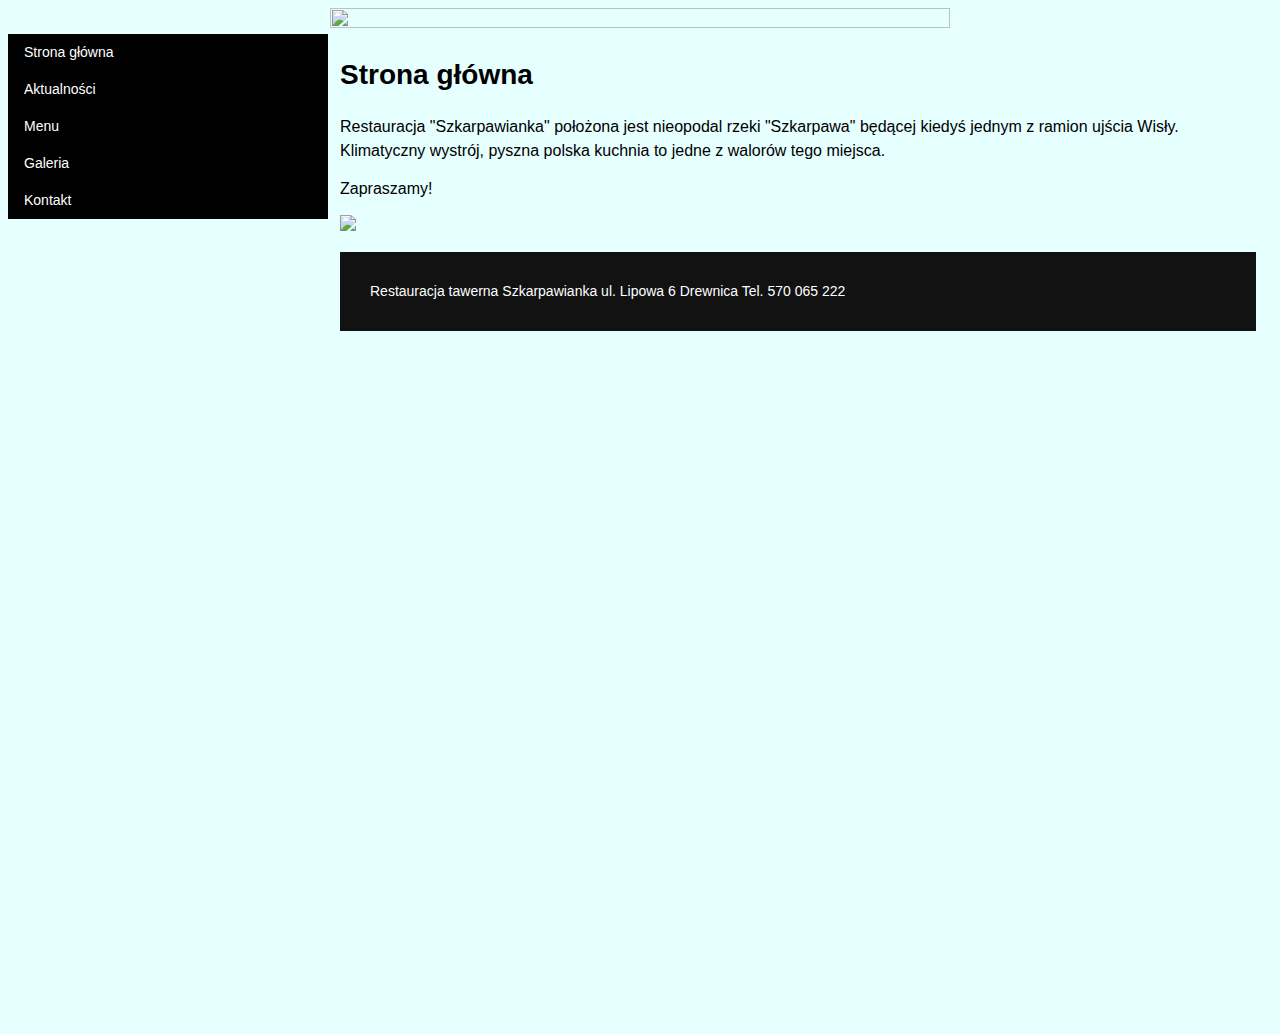
==== docs/index.html @ 423eb758 "Update index.html" ====
<!DOCTYPE HTML>
<html lang="pl">
<head>
<meta charset="utf-8">
<meta name="viewport" content="width=device-width, initial-scale=1, maximum-scale=1">
<title>Restauracja Tawerna Szkarpawianka</title>
<link rel="stylesheet" href="css/style.css">
</head>
<body>
 
<div id="container">

<header> 
<img src="images/14.jpg" />

</header>
 
<!-- sidebar -->
<ul class="sidenav">
 <li><a href="index.html" title="Strona główna">Strona główna</a></li>
 <li><a href="Autoboty.html" title="Autoboty">Aktualności</a></li>
 <li><a href="Transformersy.html" title="Transformersy">Menu</a></li>
  <li><a href="kolekcja.html" title="Moja kolekcja">Galeria</a></li>
 <li><a href="Decepticony.html" title="Decepticony">Kontakt</a></li>
</ul>

<!-- main -->
<div class="content">
  <h1>Strona główna</h1>
<p><font size="3">Restauracja "Szkarpawianka" położona jest nieopodal rzeki "Szkarpawa" będącej kiedyś jednym z ramion ujścia Wisły.
Klimatyczny wystrój, pyszna polska kuchnia to jedne z walorów tego miejsca.</font></p>
<p>
<p><font size="3">Zapraszamy!</font></p>
<a target="_blank" href="images/Transformers main.jpg">
    <img src="images/Transformers main.jpg" width=50%; height=auto;/>
 </a>



<!-- footer -->
<footer>
<p>Restauracja tawerna Szkarpawianka
ul. Lipowa 6 Drewnica
 
Tel. 570 065 222</p>
</footer>
 
</div>
</div>
 
</body>
</html>
---- docs/css/style.css ----
html {width:100%;height:100%;}
body {font-family:Arial, Helvetica, Sans-serif;font-size:14px;line-height:1.5;font-weight:400;
    color:#000000;background:#e6ffff;
    background-repeat: repeat-y;}
    
.container {width:1050px;margin:0 auto;}
 
header {width:100%;  height: 10%; text-align: center;overflow:hidden;}
header img {width:70%; height:30%}

<meta name="viewport" content="width=device-width, initial-scale=1.0">
<style>
body {margin: 0 10% 25% 0;}

ul.sidenav {
    list-style-type: none;
    margin: 0;
    padding: 0;
    width: 25%;
    background-color: #000000;
    position: fixed;
    height: auto;
    overflow: auto;
}

ul.sidenav li a {
    display: block;
    color: #ffffff;
    padding: 8px 16px;
    text-decoration: none;
}
 
ul.sidenav li a.active {
    background-color: #ffcc00;
    color: white;
}

ul.sidenav li a:hover:not(.active) {
    background-color: #9900cc;
    color: white;
}

div.content {
    margin-left: 25%;
    padding: 1px 16px;
    height: 1000px;
}

@media screen and (max-width: 900px) {
    ul.sidenav {
        width: 100%;
        height: auto;
        position: relative;
    }
    ul.sidenav li a {
        float: left;
        padding: 15px;
    }
    div.content {margin-left: 0;}
}

@media screen and (max-width: 400px) {
    ul.sidenav li a {
        text-align: center;
        float: none;
    }
}
 
footer {clear:both;color:#FFF;background:#121212;padding:15px 0 15px 30px;margin-top:15px;}

}


<style>
div.gallery {
    border: 1px solid #ccc;
    
}

div.gallery:hover {
    background-color:#999999;
}

div.gallery img {
    width: 100%;
    height: auto;
}

div.desc {
    padding: 15px;
    text-align: center;
}

* {
    box-sizing: border-box;
}

.responsive {
    padding: 0 6px;
    float: left;
    width: 24.99999%;
}

@media only screen and (max-width: 700px){
    .responsive {
        width: 49.99999%;
        margin: 6px 0;
    }
}

@media only screen and (max-width: 500px){
    .responsive {
        width: 100%;
    }
}

.clearfix:after {
    content: "";
    display: table;
    clear: both;
}
</style>
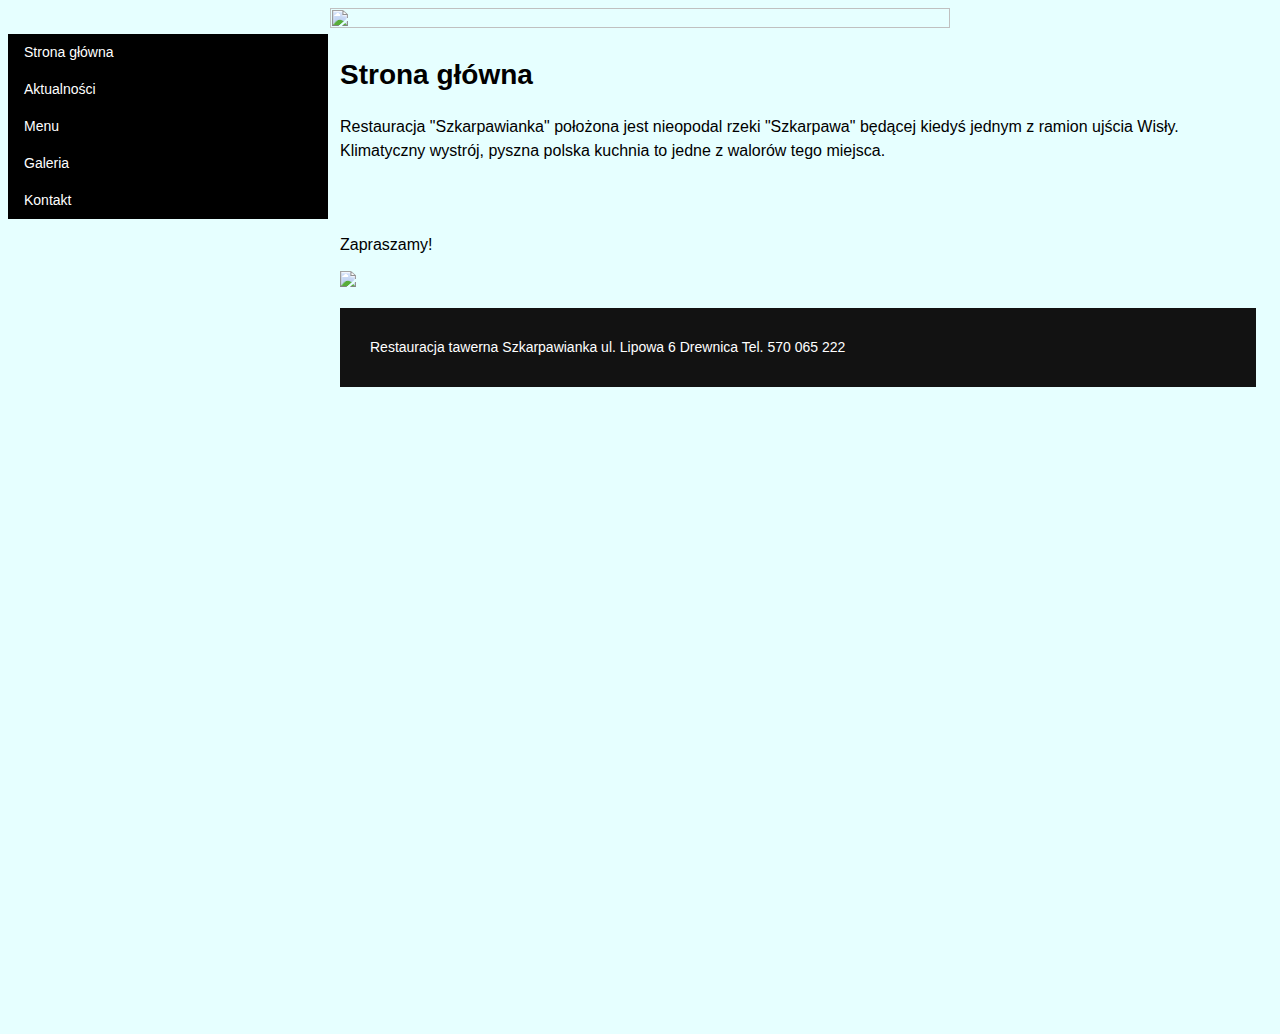
==== commit c3079a1c: "Update index.html" ====
--- a/docs/index.html
+++ b/docs/index.html
@@ -30,6 +30,7 @@
 <p><font size="3">Restauracja "Szkarpawianka" położona jest nieopodal rzeki "Szkarpawa" będącej kiedyś jednym z ramion ujścia Wisły.
 Klimatyczny wystrój, pyszna polska kuchnia to jedne z walorów tego miejsca.</font></p>
 <p>
+<br><br>
 <p><font size="3">Zapraszamy!</font></p>
 <a target="_blank" href="images/Transformers main.jpg">
     <img src="images/Transformers main.jpg" width=50%; height=auto;/>
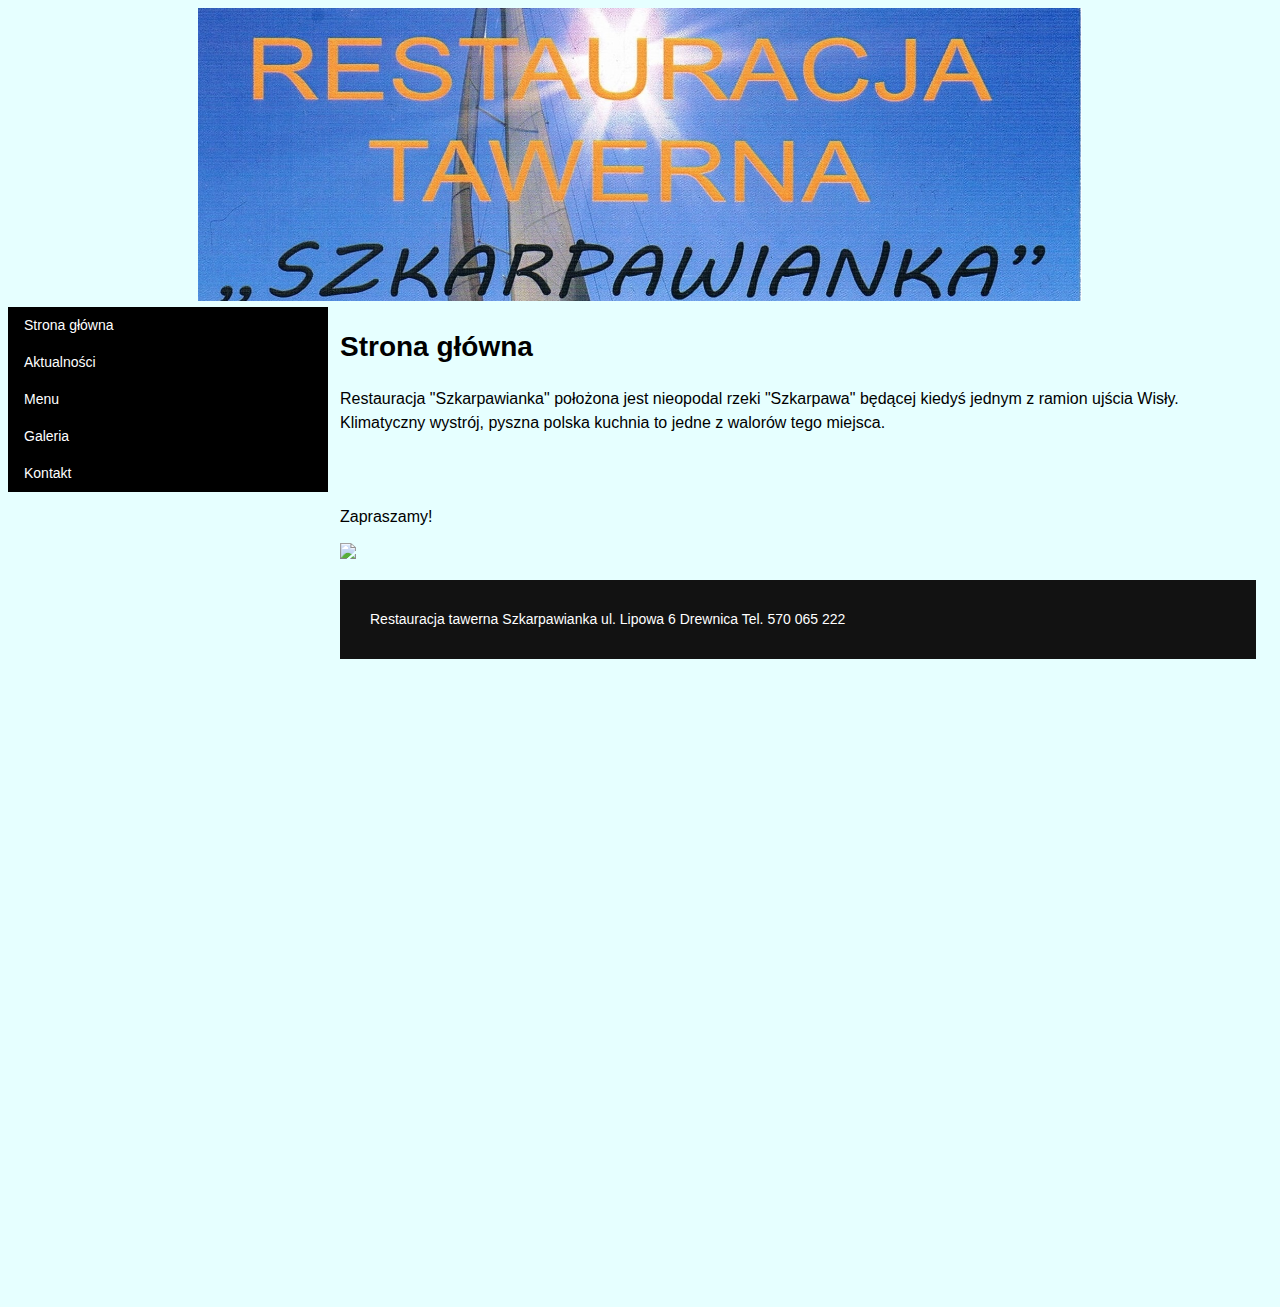
==== commit fc32c0e9: "Update index.html" ====
--- a/docs/index.html
+++ b/docs/index.html
@@ -11,7 +11,7 @@
 <div id="container">
 
 <header> 
-<img src="images/14.jpg" />
+<img src="images/15.jpg" />
 
 </header>
  
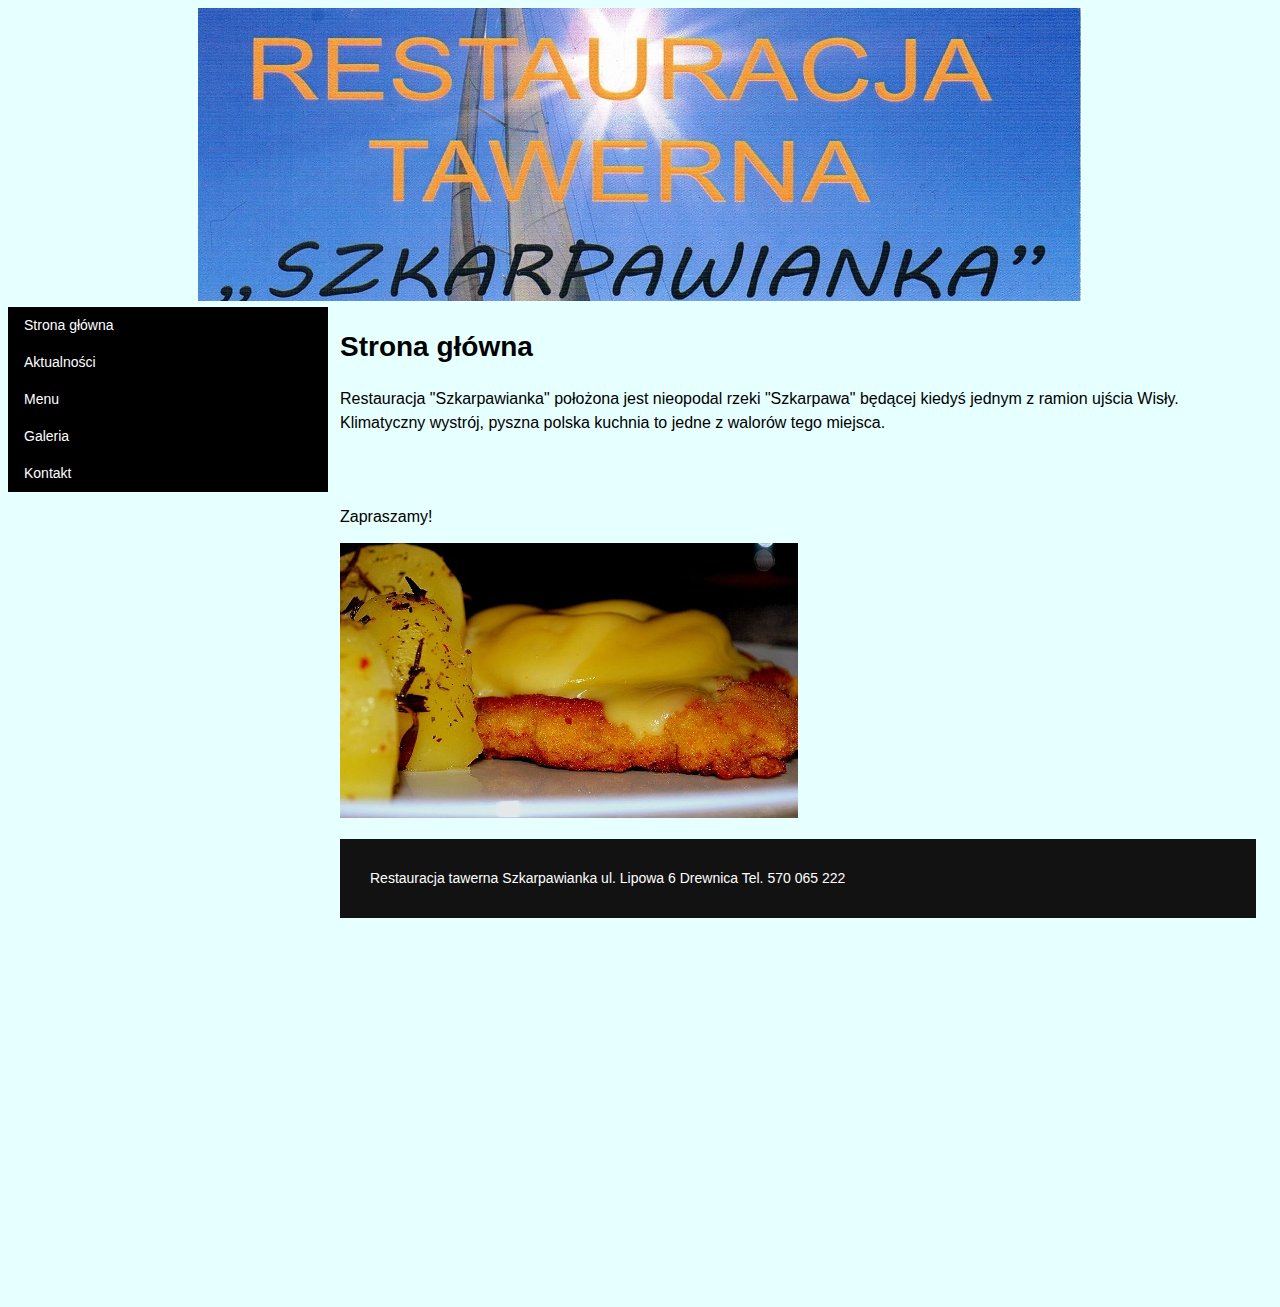
==== commit 958f4137: "Update index.html" ====
--- a/docs/index.html
+++ b/docs/index.html
@@ -32,8 +32,8 @@
 <p>
 <br><br>
 <p><font size="3">Zapraszamy!</font></p>
-<a target="_blank" href="images/Transformers main.jpg">
-    <img src="images/Transformers main.jpg" width=50%; height=auto;/>
+<a target="_blank" href="images/2.jpg.jpg">
+    <img src="images/2.jpg" width=50%; height=auto;/>
  </a>
 
 
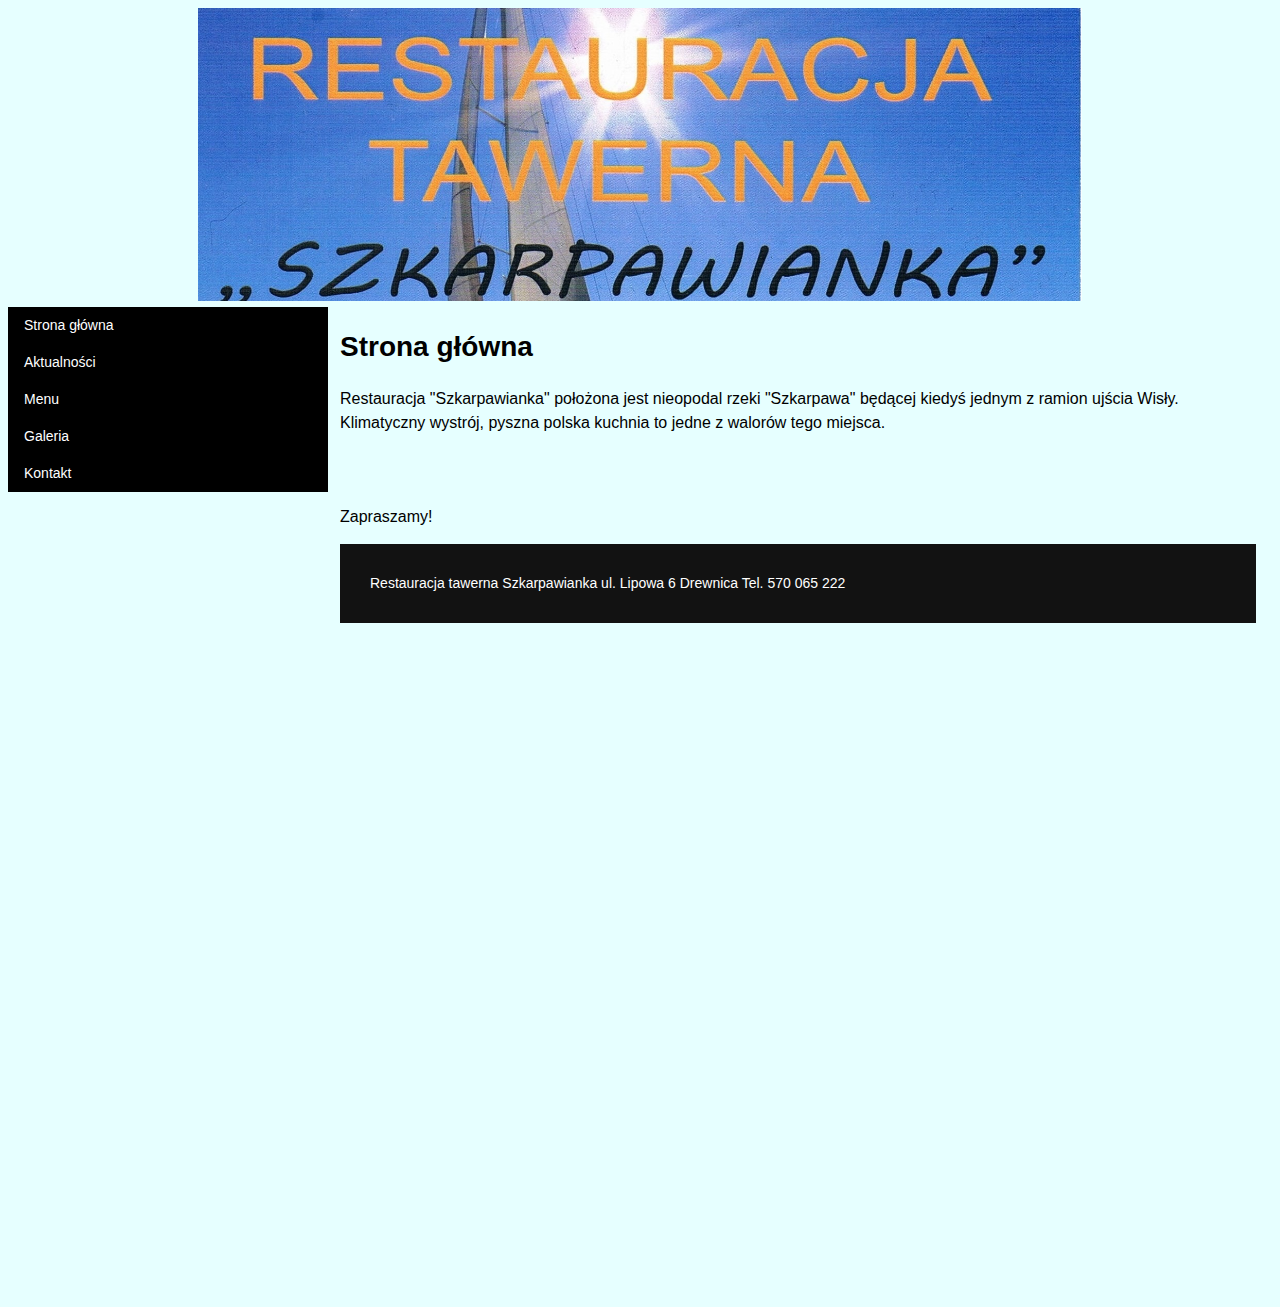
==== commit af29e907: "Update index.html" ====
--- a/docs/index.html
+++ b/docs/index.html
@@ -32,9 +32,6 @@
 <p>
 <br><br>
 <p><font size="3">Zapraszamy!</font></p>
-<a target="_blank" href="images/2.jpg.jpg">
-    <img src="images/2.jpg" width=50%; height=auto;/>
- </a>
 
 
 
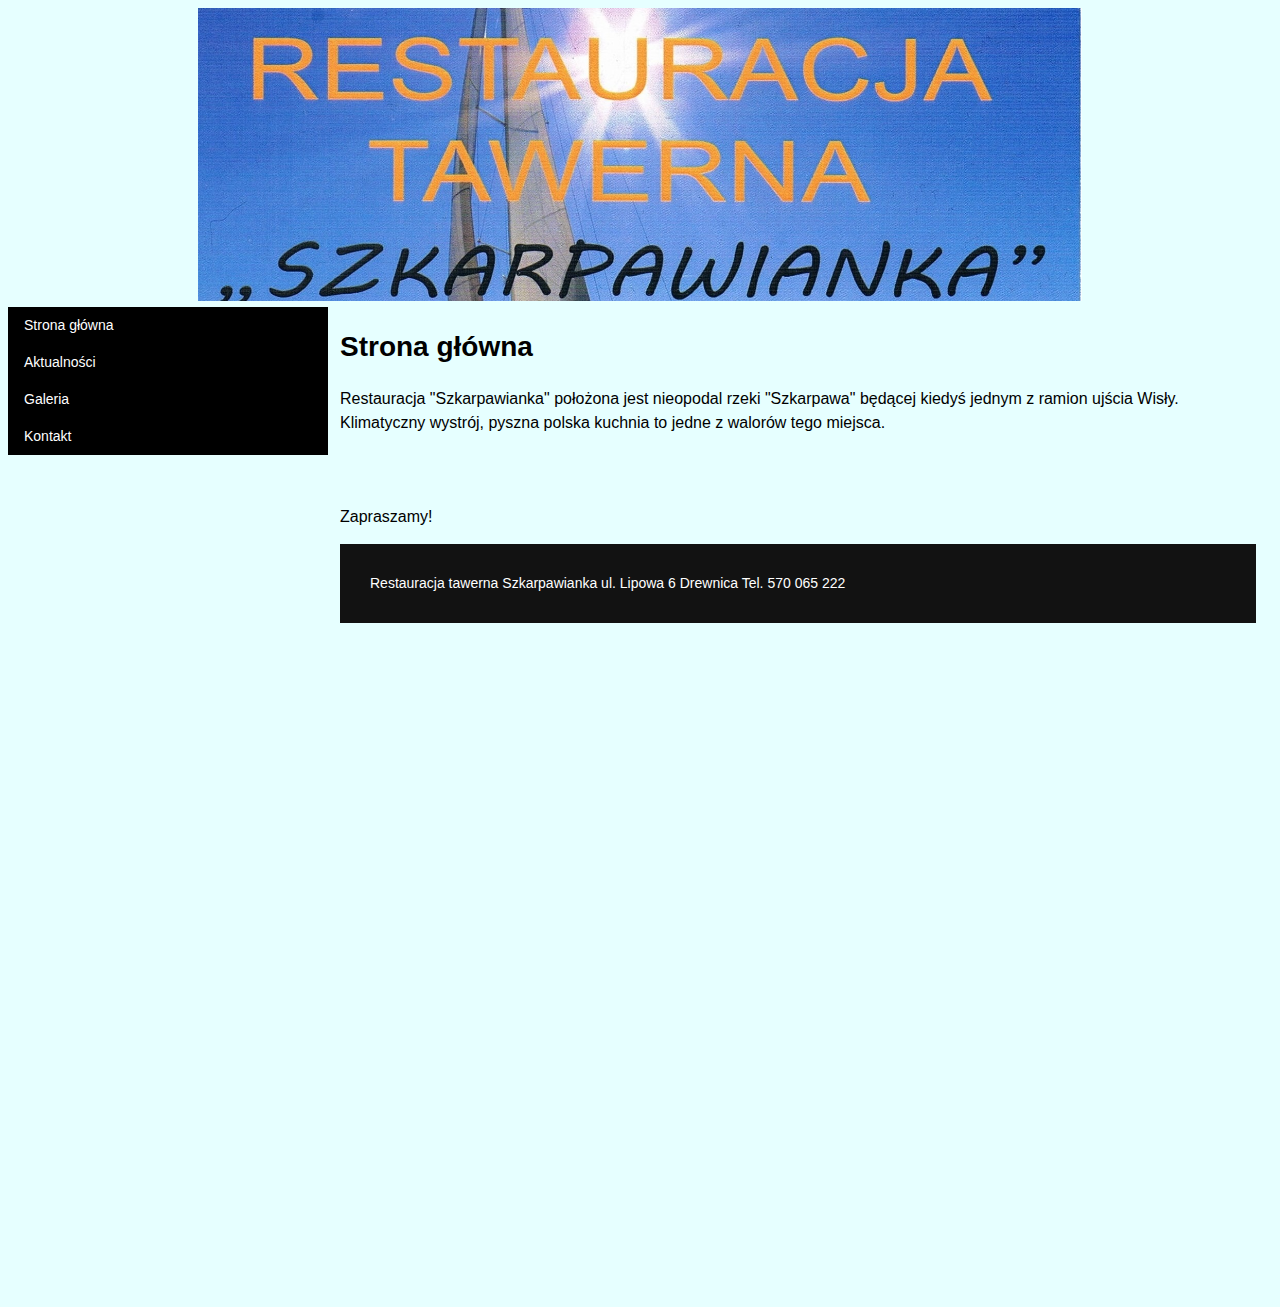
==== commit 8abe1c3d: "Update index.html" ====
--- a/docs/index.html
+++ b/docs/index.html
@@ -18,10 +18,9 @@
 <!-- sidebar -->
 <ul class="sidenav">
  <li><a href="index.html" title="Strona główna">Strona główna</a></li>
- <li><a href="Autoboty.html" title="Autoboty">Aktualności</a></li>
- <li><a href="Transformersy.html" title="Transformersy">Menu</a></li>
-  <li><a href="kolekcja.html" title="Moja kolekcja">Galeria</a></li>
- <li><a href="Decepticony.html" title="Decepticony">Kontakt</a></li>
+ <li><a href="Aktualnosci.html" title="Aktualności">Aktualności</a></li>
+  <li><a href="Galeria.html" title="Galeria">Galeria</a></li>
+ <li><a href="Kontakt.html" title="Kontakt">Kontakt</a></li>
 </ul>
 
 <!-- main -->
